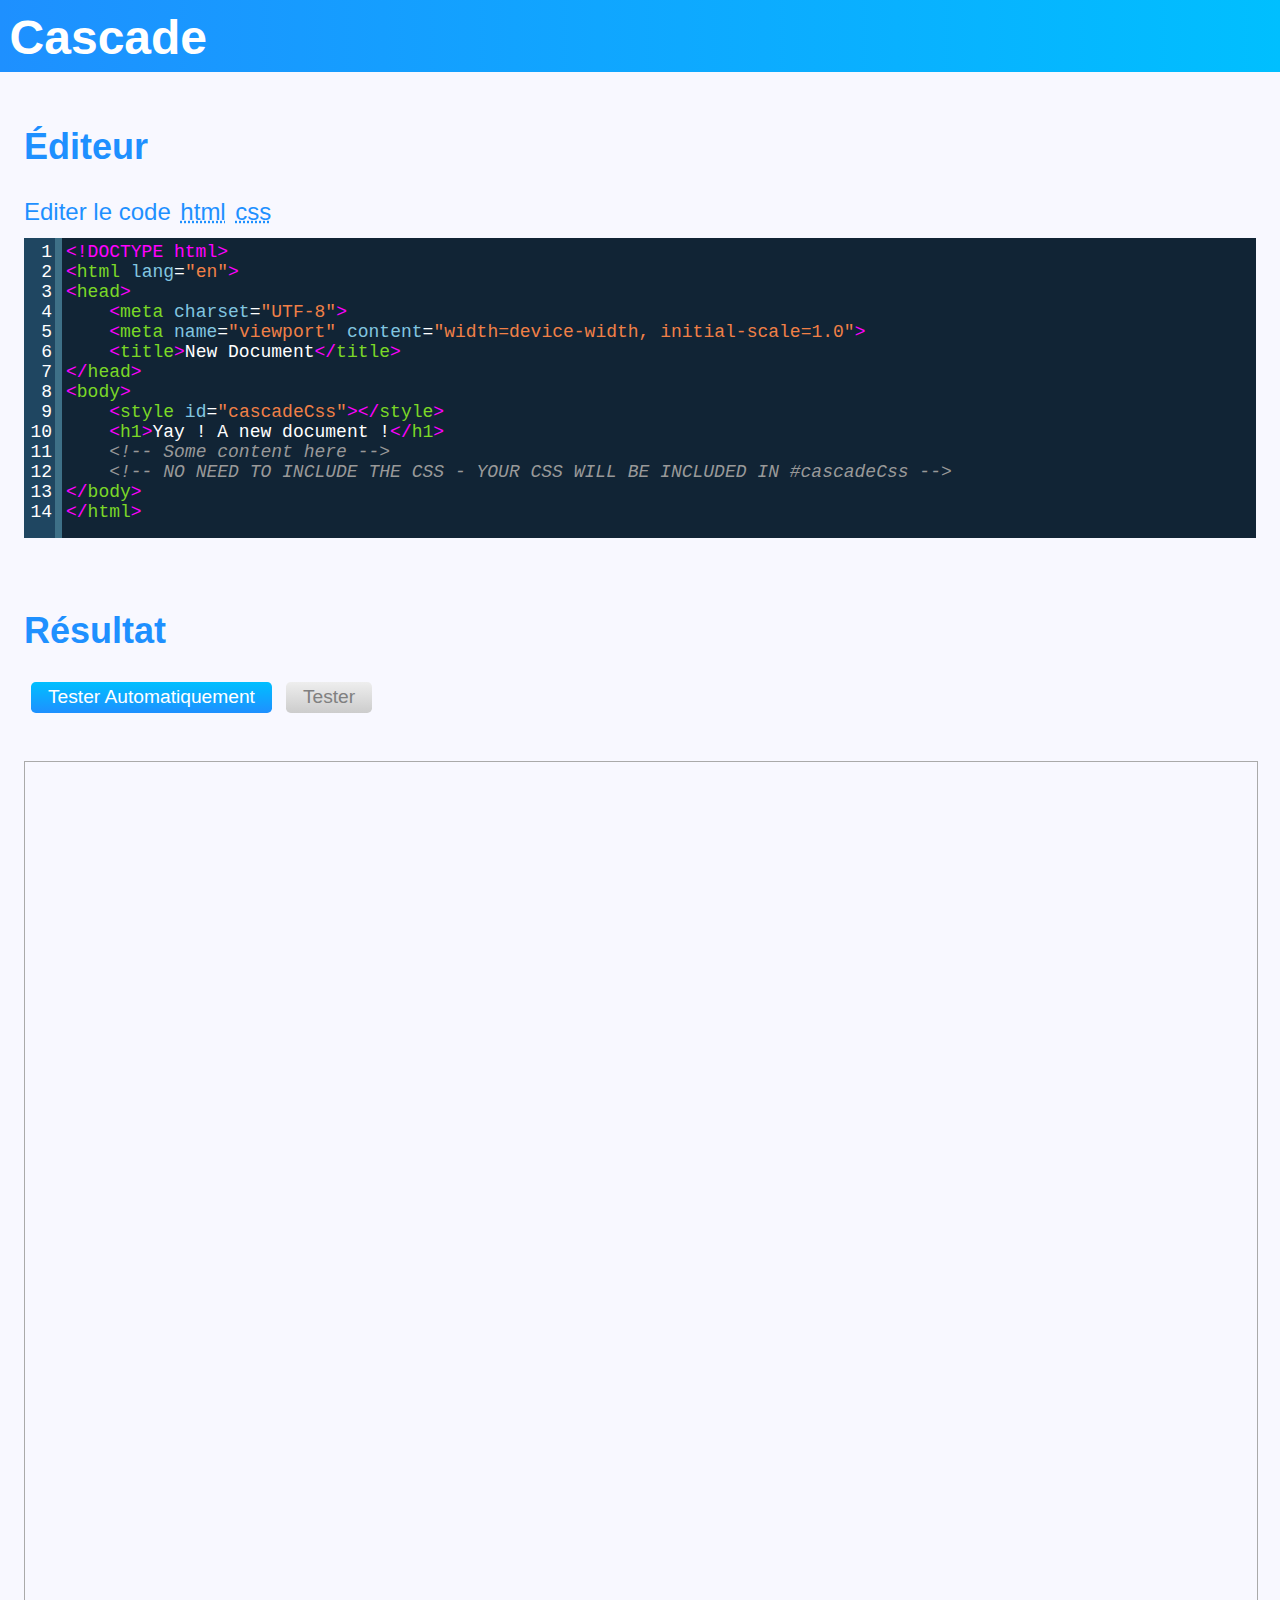
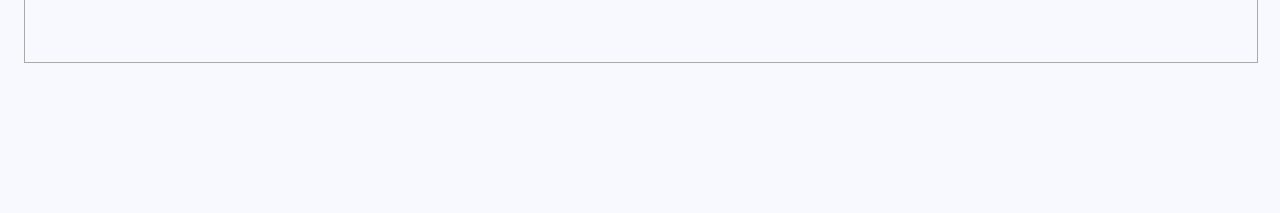
==== index.html @ 5a335325 "Fonctionnalités basiques" ====
<!DOCTYPE html>
<html lang="en">
<head>
    <meta charset="UTF-8">
    <meta name="viewport" content="width=device-width, initial-scale=1.0">
    <meta name="author" content="Yonis SAVARY">
    <link rel="stylesheet" href="style.css">
    <!-- codemirror main css -->
    <link rel="stylesheet" href="lib/codemirror.css">
    <!-- NEEDED FOR rubyblue THEME -->
    <link rel="stylesheet" href="lib/themes/rubyblue.css"> 
    <title>Cascade</title>
</head>
<body class="f-column">
    <header>
        <h1 class="header-title">Cascade</h1>
    </header>
    <section>
        <div id="editor" class="content-section">
            <h2>Éditeur</h2>
            <div class="f-row whitespace-margin">
                <span class="link-style">Editer le code</span>
                <a href="#htmlEditorDiv" class="tab-link" id="htmlEditorLink">html</a>
                <a href="#cssEditorDiv" class="tab-link">css</a>
            </div>
            <div id="tabs">
                <div id="htmlEditorDiv">
                    <textarea id="htmlTextArea" class="CodeMirror" type="text/html"></textarea>
                </div>
                <div id="cssEditorDiv">
                    <textarea id="cssTextArea" class="CodeMirror" type="text/css"></textarea>
                </div>
            </div>
        </div>
        <div class="content-section">
            <h2>Résultat</h2>
            <div class="f-row">
                <button id="testAutoBtn" class="button button-blue">Tester Automatiquement</button>
                <button id="testOnceBtn" class="button button-gray">Tester</button>
            </div>
            <iframe id="htmlIframeContainer" src="" frameborder="0"></iframe>
        </div>
    </section>
</body>
<!-- codemirror main & modes-->
<script src="lib/codemirror.js"></script>
<script src="lib/mode/css/css.js"></script>
<script src="lib/mode/xml/xml.js"></script>
<script src="lib/mode/htmlmixed/htmlmixed.js"></script>
<!-- main scripts -->
<script src="https://code.jquery.com/jquery-3.5.1.min.js"></script>
<script src="index.js"></script>
<script src="tabs.js"></script>

</html>
---- style.css ----
:root
{
    font-size: 24px;
}

html, body
{
    margin: 0px;
    padding: 0px;
    background-color: ghostwhite;
}

body
{
    font-family: sans-serif;
}

.CodeMirror
{
    font-size: 18px;
}

.whitespace-margin
{
    margin: 0.5rem 0rem;
}

h1, h2, h3
{
    color: dodgerblue;
}

/***************** HEADER ********************/

header
{
    width: 100%;
    height: 3rem;
    color: white;
    background: linear-gradient(to left, deepskyblue, dodgerblue);
}

.header-title
{
    margin: 0.4rem;
    color: white;
}

.header-decoration
{
    clip-path: polygon(100% 0, 100% 50%, 100% 100%, 33% 100%, 60% 50%, 33% 0);
    background-color: dodgerblue ;
}


/***************** FLEXBOXES *****************/

.f-row
{
    display: flex;
    flex-direction: row;
}

.f-column
{
    display: flex;
    flex-direction: column;
}

f-share
{
    flex: 1 1 0px;
}

/***************** MAIN SECTION *****************/

section
{
    padding: 1rem;
}

.content-section
{
    margin-bottom: 3rem;
}

/****************** EDITOR TAB LINKS/CONTAINER ******************/

.link-style, a
{
    color: dodgerblue;
    margin-right: 0.4rem;
    text-decoration-style: dotted;
}

/************************** BUTTONS **************************/

.button
{
    font-size: 0.8rem;
    padding: 0.2rem 0.7rem;
    border-radius: 0.2rem;
    border: none;
    cursor: pointer;
    margin: 0 0.3rem;
}

.button-gray
{
    color: gray;
    background: linear-gradient(#EEE, #CCC);
}

.button-blue
{
    color: white;
    background: linear-gradient( deepskyblue, dodgerblue);
}

iframe
{
    margin: 2rem 0rem;
    border: solid 1px #AAA;
}

iframe
{
    width: 100%;
    height: 100vh;
}
---- lib/codemirror.css ----
/* BASICS */

.CodeMirror {
  /* Set height, width, borders, and global font properties here */
  font-family: monospace;
  height: 300px;
  color: black;
  direction: ltr;
}

/* PADDING */

.CodeMirror-lines {
  padding: 4px 0; /* Vertical padding around content */
}
.CodeMirror pre.CodeMirror-line,
.CodeMirror pre.CodeMirror-line-like {
  padding: 0 4px; /* Horizontal padding of content */
}

.CodeMirror-scrollbar-filler, .CodeMirror-gutter-filler {
  background-color: white; /* The little square between H and V scrollbars */
}

/* GUTTER */

.CodeMirror-gutters {
  border-right: 1px solid #ddd;
  background-color: #f7f7f7;
  white-space: nowrap;
}
.CodeMirror-linenumbers {}
.CodeMirror-linenumber {
  padding: 0 3px 0 5px;
  min-width: 20px;
  text-align: right;
  color: #999;
  white-space: nowrap;
}

.CodeMirror-guttermarker { color: black; }
.CodeMirror-guttermarker-subtle { color: #999; }

/* CURSOR */

.CodeMirror-cursor {
  border-left: 1px solid black;
  border-right: none;
  width: 0;
}
/* Shown when moving in bi-directional text */
.CodeMirror div.CodeMirror-secondarycursor {
  border-left: 1px solid silver;
}
.cm-fat-cursor .CodeMirror-cursor {
  width: auto;
  border: 0 !important;
  background: #7e7;
}
.cm-fat-cursor div.CodeMirror-cursors {
  z-index: 1;
}
.cm-fat-cursor-mark {
  background-color: rgba(20, 255, 20, 0.5);
  -webkit-animation: blink 1.06s steps(1) infinite;
  -moz-animation: blink 1.06s steps(1) infinite;
  animation: blink 1.06s steps(1) infinite;
}
.cm-animate-fat-cursor {
  width: auto;
  border: 0;
  -webkit-animation: blink 1.06s steps(1) infinite;
  -moz-animation: blink 1.06s steps(1) infinite;
  animation: blink 1.06s steps(1) infinite;
  background-color: #7e7;
}
@-moz-keyframes blink {
  0% {}
  50% { background-color: transparent; }
  100% {}
}
@-webkit-keyframes blink {
  0% {}
  50% { background-color: transparent; }
  100% {}
}
@keyframes blink {
  0% {}
  50% { background-color: transparent; }
  100% {}
}

/* Can style cursor different in overwrite (non-insert) mode */
.CodeMirror-overwrite .CodeMirror-cursor {}

.cm-tab { display: inline-block; text-decoration: inherit; }

.CodeMirror-rulers {
  position: absolute;
  left: 0; right: 0; top: -50px; bottom: 0;
  overflow: hidden;
}
.CodeMirror-ruler {
  border-left: 1px solid #ccc;
  top: 0; bottom: 0;
  position: absolute;
}

/* DEFAULT THEME */

.cm-s-default .cm-header {color: blue;}
.cm-s-default .cm-quote {color: #090;}
.cm-negative {color: #d44;}
.cm-positive {color: #292;}
.cm-header, .cm-strong {font-weight: bold;}
.cm-em {font-style: italic;}
.cm-link {text-decoration: underline;}
.cm-strikethrough {text-decoration: line-through;}

.cm-s-default .cm-keyword {color: #708;}
.cm-s-default .cm-atom {color: #219;}
.cm-s-default .cm-number {color: #164;}
.cm-s-default .cm-def {color: #00f;}
.cm-s-default .cm-variable,
.cm-s-default .cm-punctuation,
.cm-s-default .cm-property,
.cm-s-default .cm-operator {}
.cm-s-default .cm-variable-2 {color: #05a;}
.cm-s-default .cm-variable-3, .cm-s-default .cm-type {color: #085;}
.cm-s-default .cm-comment {color: #a50;}
.cm-s-default .cm-string {color: #a11;}
.cm-s-default .cm-string-2 {color: #f50;}
.cm-s-default .cm-meta {color: #555;}
.cm-s-default .cm-qualifier {color: #555;}
.cm-s-default .cm-builtin {color: #30a;}
.cm-s-default .cm-bracket {color: #997;}
.cm-s-default .cm-tag {color: #170;}
.cm-s-default .cm-attribute {color: #00c;}
.cm-s-default .cm-hr {color: #999;}
.cm-s-default .cm-link {color: #00c;}

.cm-s-default .cm-error {color: #f00;}
.cm-invalidchar {color: #f00;}

.CodeMirror-composing { border-bottom: 2px solid; }

/* Default styles for common addons */

div.CodeMirror span.CodeMirror-matchingbracket {color: #0b0;}
div.CodeMirror span.CodeMirror-nonmatchingbracket {color: #a22;}
.CodeMirror-matchingtag { background: rgba(255, 150, 0, .3); }
.CodeMirror-activeline-background {background: #e8f2ff;}

/* STOP */

/* The rest of this file contains styles related to the mechanics of
   the editor. You probably shouldn't touch them. */

.CodeMirror {
  position: relative;
  overflow: hidden;
  background: white;
}

.CodeMirror-scroll {
  overflow: scroll !important; /* Things will break if this is overridden */
  /* 50px is the magic margin used to hide the element's real scrollbars */
  /* See overflow: hidden in .CodeMirror */
  margin-bottom: -50px; margin-right: -50px;
  padding-bottom: 50px;
  height: 100%;
  outline: none; /* Prevent dragging from highlighting the element */
  position: relative;
}
.CodeMirror-sizer {
  position: relative;
  border-right: 50px solid transparent;
}

/* The fake, visible scrollbars. Used to force redraw during scrolling
   before actual scrolling happens, thus preventing shaking and
   flickering artifacts. */
.CodeMirror-vscrollbar, .CodeMirror-hscrollbar, .CodeMirror-scrollbar-filler, .CodeMirror-gutter-filler {
  position: absolute;
  z-index: 6;
  display: none;
}
.CodeMirror-vscrollbar {
  right: 0; top: 0;
  overflow-x: hidden;
  overflow-y: scroll;
}
.CodeMirror-hscrollbar {
  bottom: 0; left: 0;
  overflow-y: hidden;
  overflow-x: scroll;
}
.CodeMirror-scrollbar-filler {
  right: 0; bottom: 0;
}
.CodeMirror-gutter-filler {
  left: 0; bottom: 0;
}

.CodeMirror-gutters {
  position: absolute; left: 0; top: 0;
  min-height: 100%;
  z-index: 3;
}
.CodeMirror-gutter {
  white-space: normal;
  height: 100%;
  display: inline-block;
  vertical-align: top;
  margin-bottom: -50px;
}
.CodeMirror-gutter-wrapper {
  position: absolute;
  z-index: 4;
  background: none !important;
  border: none !important;
}
.CodeMirror-gutter-background {
  position: absolute;
  top: 0; bottom: 0;
  z-index: 4;
}
.CodeMirror-gutter-elt {
  position: absolute;
  cursor: default;
  z-index: 4;
}
.CodeMirror-gutter-wrapper ::selection { background-color: transparent }
.CodeMirror-gutter-wrapper ::-moz-selection { background-color: transparent }

.CodeMirror-lines {
  cursor: text;
  min-height: 1px; /* prevents collapsing before first draw */
}
.CodeMirror pre.CodeMirror-line,
.CodeMirror pre.CodeMirror-line-like {
  /* Reset some styles that the rest of the page might have set */
  -moz-border-radius: 0; -webkit-border-radius: 0; border-radius: 0;
  border-width: 0;
  background: transparent;
  font-family: inherit;
  font-size: inherit;
  margin: 0;
  white-space: pre;
  word-wrap: normal;
  line-height: inherit;
  color: inherit;
  z-index: 2;
  position: relative;
  overflow: visible;
  -webkit-tap-highlight-color: transparent;
  -webkit-font-variant-ligatures: contextual;
  font-variant-ligatures: contextual;
}
.CodeMirror-wrap pre.CodeMirror-line,
.CodeMirror-wrap pre.CodeMirror-line-like {
  word-wrap: break-word;
  white-space: pre-wrap;
  word-break: normal;
}

.CodeMirror-linebackground {
  position: absolute;
  left: 0; right: 0; top: 0; bottom: 0;
  z-index: 0;
}

.CodeMirror-linewidget {
  position: relative;
  z-index: 2;
  padding: 0.1px; /* Force widget margins to stay inside of the container */
}

.CodeMirror-widget {}

.CodeMirror-rtl pre { direction: rtl; }

.CodeMirror-code {
  outline: none;
}

/* Force content-box sizing for the elements where we expect it */
.CodeMirror-scroll,
.CodeMirror-sizer,
.CodeMirror-gutter,
.CodeMirror-gutters,
.CodeMirror-linenumber {
  -moz-box-sizing: content-box;
  box-sizing: content-box;
}

.CodeMirror-measure {
  position: absolute;
  width: 100%;
  height: 0;
  overflow: hidden;
  visibility: hidden;
}

.CodeMirror-cursor {
  position: absolute;
  pointer-events: none;
}
.CodeMirror-measure pre { position: static; }

div.CodeMirror-cursors {
  visibility: hidden;
  position: relative;
  z-index: 3;
}
div.CodeMirror-dragcursors {
  visibility: visible;
}

.CodeMirror-focused div.CodeMirror-cursors {
  visibility: visible;
}

.CodeMirror-selected { background: #d9d9d9; }
.CodeMirror-focused .CodeMirror-selected { background: #d7d4f0; }
.CodeMirror-crosshair { cursor: crosshair; }
.CodeMirror-line::selection, .CodeMirror-line > span::selection, .CodeMirror-line > span > span::selection { background: #d7d4f0; }
.CodeMirror-line::-moz-selection, .CodeMirror-line > span::-moz-selection, .CodeMirror-line > span > span::-moz-selection { background: #d7d4f0; }

.cm-searching {
  background-color: #ffa;
  background-color: rgba(255, 255, 0, .4);
}

/* Used to force a border model for a node */
.cm-force-border { padding-right: .1px; }

@media print {
  /* Hide the cursor when printing */
  .CodeMirror div.CodeMirror-cursors {
    visibility: hidden;
  }
}

/* See issue #2901 */
.cm-tab-wrap-hack:after { content: ''; }

/* Help users use markselection to safely style text background */
span.CodeMirror-selectedtext { background: none; }
---- lib/themes/rubyblue.css ----
.cm-s-rubyblue.CodeMirror { background: #112435; color: white; }
.cm-s-rubyblue div.CodeMirror-selected { background: #38566F; }
.cm-s-rubyblue .CodeMirror-line::selection, .cm-s-rubyblue .CodeMirror-line > span::selection, .cm-s-rubyblue .CodeMirror-line > span > span::selection { background: rgba(56, 86, 111, 0.99); }
.cm-s-rubyblue .CodeMirror-line::-moz-selection, .cm-s-rubyblue .CodeMirror-line > span::-moz-selection, .cm-s-rubyblue .CodeMirror-line > span > span::-moz-selection { background: rgba(56, 86, 111, 0.99); }
.cm-s-rubyblue .CodeMirror-gutters { background: #1F4661; border-right: 7px solid #3E7087; }
.cm-s-rubyblue .CodeMirror-guttermarker { color: white; }
.cm-s-rubyblue .CodeMirror-guttermarker-subtle { color: #3E7087; }
.cm-s-rubyblue .CodeMirror-linenumber { color: white; }
.cm-s-rubyblue .CodeMirror-cursor { border-left: 1px solid white; }

.cm-s-rubyblue span.cm-comment { color: #999; font-style:italic; line-height: 1em; }
.cm-s-rubyblue span.cm-atom { color: #F4C20B; }
.cm-s-rubyblue span.cm-number, .cm-s-rubyblue span.cm-attribute { color: #82C6E0; }
.cm-s-rubyblue span.cm-keyword { color: #F0F; }
.cm-s-rubyblue span.cm-string { color: #F08047; }
.cm-s-rubyblue span.cm-meta { color: #F0F; }
.cm-s-rubyblue span.cm-variable-2, .cm-s-rubyblue span.cm-tag { color: #7BD827; }
.cm-s-rubyblue span.cm-variable-3, .cm-s-rubyblue span.cm-def, .cm-s-rubyblue span.cm-type { color: white; }
.cm-s-rubyblue span.cm-bracket { color: #F0F; }
.cm-s-rubyblue span.cm-link { color: #F4C20B; }
.cm-s-rubyblue span.CodeMirror-matchingbracket { color:#F0F !important; }
.cm-s-rubyblue span.cm-builtin, .cm-s-rubyblue span.cm-special { color: #FF9D00; }
.cm-s-rubyblue span.cm-error { color: #AF2018; }

.cm-s-rubyblue .CodeMirror-activeline-background { background: #173047; }
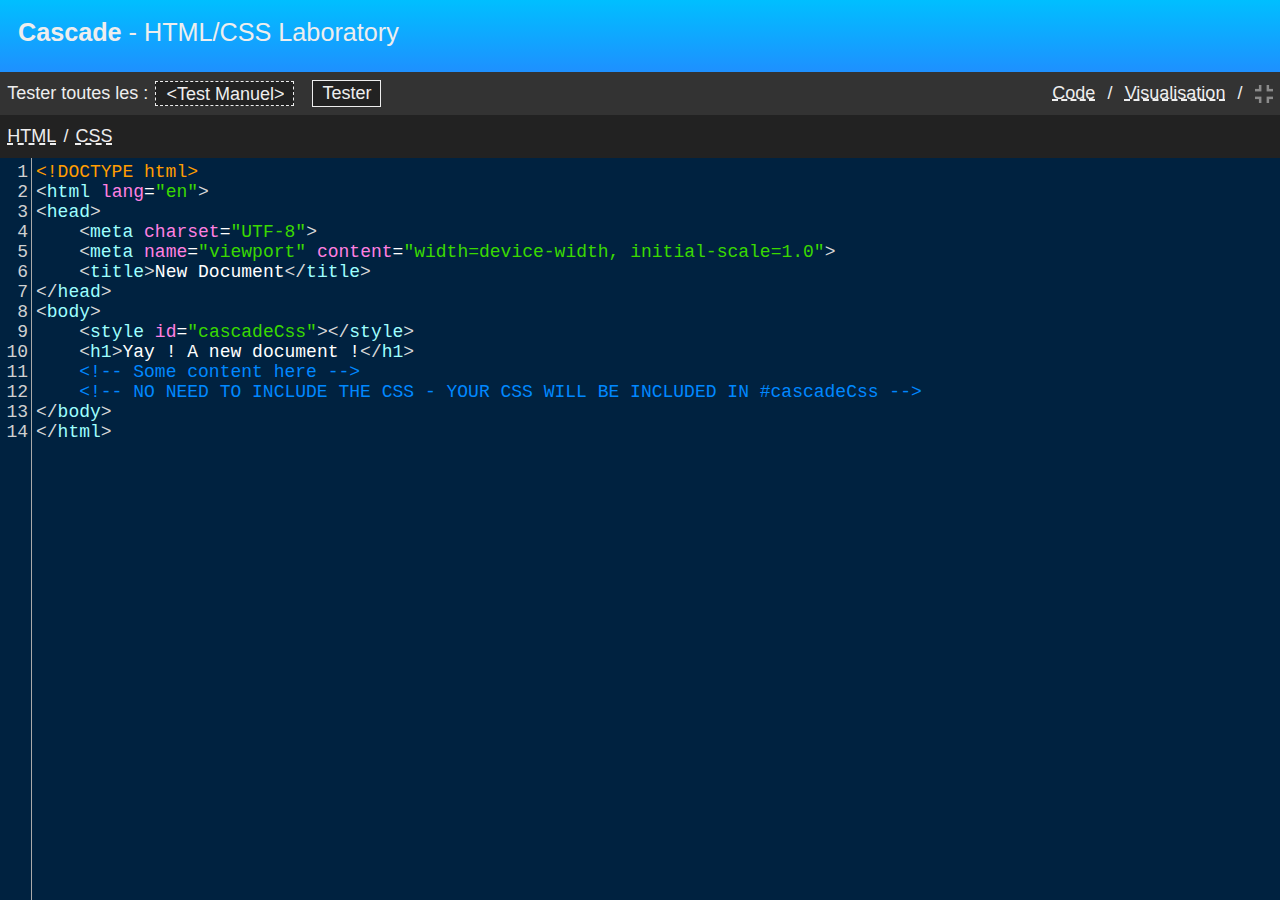
==== commit 39e89805: "Reconstruction complete, plus clean + fonctionnalité d'écran partagé" ====
--- a/index.html
+++ b/index.html
@@ -1,55 +1,69 @@
 <!DOCTYPE html>
 <html lang="en">
-<head>
-    <meta charset="UTF-8">
-    <meta name="viewport" content="width=device-width, initial-scale=1.0">
-    <meta name="author" content="Yonis SAVARY">
-    <link rel="stylesheet" href="style.css">
-    <!-- codemirror main css -->
-    <link rel="stylesheet" href="lib/codemirror.css">
-    <!-- NEEDED FOR rubyblue THEME -->
-    <link rel="stylesheet" href="lib/themes/rubyblue.css"> 
-    <title>Cascade</title>
-</head>
-<body class="f-column">
-    <header>
-        <h1 class="header-title">Cascade</h1>
-    </header>
-    <section>
-        <div id="editor" class="content-section">
-            <h2>Éditeur</h2>
-            <div class="f-row whitespace-margin">
-                <span class="link-style">Editer le code</span>
-                <a href="#htmlEditorDiv" class="tab-link" id="htmlEditorLink">html</a>
-                <a href="#cssEditorDiv" class="tab-link">css</a>
-            </div>
-            <div id="tabs">
-                <div id="htmlEditorDiv">
-                    <textarea id="htmlTextArea" class="CodeMirror" type="text/html"></textarea>
+    <head>
+        <meta charset="UTF-8">
+        <meta name="viewport" content="width=device-width, initial-scale=1.0">
+        <meta name="author" content="Yonis SAVARY">
+        <!-- codemirror main css + website -->
+        <link rel="stylesheet" href="public/lib/codemirror.css">
+        <link rel="stylesheet" href="public/lib/themes/cobalt.css">
+        <link rel="stylesheet" href="public/stylesheets/main.css">
+        <title>Cascade</title>
+    </head>
+    <body class="f-column">
+        <header class="f-row">
+            <span class="header-title"><b>Cascade</b> - HTML/CSS Laboratory</span>
+        </header>
+        <div class="toolbar f-row f-text">
+            <span class="text-whitespace">Tester toutes les : </span>
+            <select id="testIntervalSelect">
+                <option selected value="-1">&lt;Test Manuel&gt;</option>
+                <option value="500">500ms</option>
+                <option value="5000">5s</option>
+                <option value="60000">1m</option>
+            </select>
+            <button id="manualBuildButton">Tester</button>
+            <div class="f-share"></div>
+            <span class="text-whitespace">
+                <a href="#editorsDiv" class="fullscreen-only tabLink">Code</a>
+                <span class="text-whitespace fullscreen-only">/</span>
+                <a href="#visualiserDiv"  class="fullscreen-only tabLink">Visualisation</a>
+                <span class="text-whitespace fullscreen-only">/</span>
+                <img src="public/png/fullscreen.png" class="windowed-only" id="enableFullScreenMode">
+                <img src="public/png/minimize.png" class="fullscreen-only" id="disableFullScreenMode">
+            </span>
+        </div>
+        <div id="mainContent" class="f-row f-share">
+            <!-- EDITORS TEXTAREA/CODEMIRRORS -->
+            <div class="f-share f-column limited-50" id="editorsDiv">
+                <div class="toolbar toolbar-dark f-row f-text text-whitespace">
+                    <a href="#htmlEditorDiv" class="tabLink" id="htmlEditorLink">HTML</a> 
+                    <span class="text-whitespace">/</span>
+                    <a href="#cssEditorDiv" class="tabLink">CSS</a>
+                    <span id="warningSpan" class=" text-whitespace warning-text"></span>
                 </div>
-                <div id="cssEditorDiv">
-                    <textarea id="cssTextArea" class="CodeMirror" type="text/css"></textarea>
+                <div id="editor" class="f-share">
+                    <div id="htmlEditorDiv" class="codeMirrorArea">
+                        <textarea id="htmlEditor"></textarea>
+                    </div>
+                    <div id="cssEditorDiv" class="codeMirrorArea">
+                        <textarea id="cssEditor"></textarea>
+                    </div>
                 </div>
             </div>
+            <!-- RESULTS IFRAME -->
+            <iframe class="f-share" id="visualiserDiv">
+                
+            </iframe>
         </div>
-        <div class="content-section">
-            <h2>Résultat</h2>
-            <div class="f-row">
-                <button id="testAutoBtn" class="button button-blue">Tester Automatiquement</button>
-                <button id="testOnceBtn" class="button button-gray">Tester</button>
-            </div>
-            <iframe id="htmlIframeContainer" src="" frameborder="0"></iframe>
-        </div>
-    </section>
-</body>
-<!-- codemirror main & modes-->
-<script src="lib/codemirror.js"></script>
-<script src="lib/mode/css/css.js"></script>
-<script src="lib/mode/xml/xml.js"></script>
-<script src="lib/mode/htmlmixed/htmlmixed.js"></script>
-<!-- main scripts -->
-<script src="https://code.jquery.com/jquery-3.5.1.min.js"></script>
-<script src="index.js"></script>
-<script src="tabs.js"></script>
-
+    </body>
+    <!-- codemirror core and modes -->
+    <script src="public/lib/codemirror.js"></script>
+    <script src="public/lib/mode/xml.js"></script>
+    <script src="public/lib/mode/htmlmixed.js"></script>
+    <script src="public/lib/mode/css.js"></script>
+    <!-- website main js + jquery -->
+    <script src="https://code.jquery.com/jquery-3.5.1.min.js"></script>
+    <script src="public/js/cascade.js"></script>
+    <script src="public/js/tabs.js"></script>
 </html>--- a/public/lib/codemirror.css
+++ b/public/lib/codemirror.css
@@ -0,0 +1,349 @@
+/* BASICS */
+
+.CodeMirror {
+  /* Set height, width, borders, and global font properties here */
+  font-family: monospace;
+  height: 300px;
+  color: black;
+  direction: ltr;
+}
+
+/* PADDING */
+
+.CodeMirror-lines {
+  padding: 4px 0; /* Vertical padding around content */
+}
+.CodeMirror pre.CodeMirror-line,
+.CodeMirror pre.CodeMirror-line-like {
+  padding: 0 4px; /* Horizontal padding of content */
+}
+
+.CodeMirror-scrollbar-filler, .CodeMirror-gutter-filler {
+  background-color: white; /* The little square between H and V scrollbars */
+}
+
+/* GUTTER */
+
+.CodeMirror-gutters {
+  border-right: 1px solid #ddd;
+  background-color: #f7f7f7;
+  white-space: nowrap;
+}
+.CodeMirror-linenumbers {}
+.CodeMirror-linenumber {
+  padding: 0 3px 0 5px;
+  min-width: 20px;
+  text-align: right;
+  color: #999;
+  white-space: nowrap;
+}
+
+.CodeMirror-guttermarker { color: black; }
+.CodeMirror-guttermarker-subtle { color: #999; }
+
+/* CURSOR */
+
+.CodeMirror-cursor {
+  border-left: 1px solid black;
+  border-right: none;
+  width: 0;
+}
+/* Shown when moving in bi-directional text */
+.CodeMirror div.CodeMirror-secondarycursor {
+  border-left: 1px solid silver;
+}
+.cm-fat-cursor .CodeMirror-cursor {
+  width: auto;
+  border: 0 !important;
+  background: #7e7;
+}
+.cm-fat-cursor div.CodeMirror-cursors {
+  z-index: 1;
+}
+.cm-fat-cursor-mark {
+  background-color: rgba(20, 255, 20, 0.5);
+  -webkit-animation: blink 1.06s steps(1) infinite;
+  -moz-animation: blink 1.06s steps(1) infinite;
+  animation: blink 1.06s steps(1) infinite;
+}
+.cm-animate-fat-cursor {
+  width: auto;
+  border: 0;
+  -webkit-animation: blink 1.06s steps(1) infinite;
+  -moz-animation: blink 1.06s steps(1) infinite;
+  animation: blink 1.06s steps(1) infinite;
+  background-color: #7e7;
+}
+@-moz-keyframes blink {
+  0% {}
+  50% { background-color: transparent; }
+  100% {}
+}
+@-webkit-keyframes blink {
+  0% {}
+  50% { background-color: transparent; }
+  100% {}
+}
+@keyframes blink {
+  0% {}
+  50% { background-color: transparent; }
+  100% {}
+}
+
+/* Can style cursor different in overwrite (non-insert) mode */
+.CodeMirror-overwrite .CodeMirror-cursor {}
+
+.cm-tab { display: inline-block; text-decoration: inherit; }
+
+.CodeMirror-rulers {
+  position: absolute;
+  left: 0; right: 0; top: -50px; bottom: 0;
+  overflow: hidden;
+}
+.CodeMirror-ruler {
+  border-left: 1px solid #ccc;
+  top: 0; bottom: 0;
+  position: absolute;
+}
+
+/* DEFAULT THEME */
+
+.cm-s-default .cm-header {color: blue;}
+.cm-s-default .cm-quote {color: #090;}
+.cm-negative {color: #d44;}
+.cm-positive {color: #292;}
+.cm-header, .cm-strong {font-weight: bold;}
+.cm-em {font-style: italic;}
+.cm-link {text-decoration: underline;}
+.cm-strikethrough {text-decoration: line-through;}
+
+.cm-s-default .cm-keyword {color: #708;}
+.cm-s-default .cm-atom {color: #219;}
+.cm-s-default .cm-number {color: #164;}
+.cm-s-default .cm-def {color: #00f;}
+.cm-s-default .cm-variable,
+.cm-s-default .cm-punctuation,
+.cm-s-default .cm-property,
+.cm-s-default .cm-operator {}
+.cm-s-default .cm-variable-2 {color: #05a;}
+.cm-s-default .cm-variable-3, .cm-s-default .cm-type {color: #085;}
+.cm-s-default .cm-comment {color: #a50;}
+.cm-s-default .cm-string {color: #a11;}
+.cm-s-default .cm-string-2 {color: #f50;}
+.cm-s-default .cm-meta {color: #555;}
+.cm-s-default .cm-qualifier {color: #555;}
+.cm-s-default .cm-builtin {color: #30a;}
+.cm-s-default .cm-bracket {color: #997;}
+.cm-s-default .cm-tag {color: #170;}
+.cm-s-default .cm-attribute {color: #00c;}
+.cm-s-default .cm-hr {color: #999;}
+.cm-s-default .cm-link {color: #00c;}
+
+.cm-s-default .cm-error {color: #f00;}
+.cm-invalidchar {color: #f00;}
+
+.CodeMirror-composing { border-bottom: 2px solid; }
+
+/* Default styles for common addons */
+
+div.CodeMirror span.CodeMirror-matchingbracket {color: #0b0;}
+div.CodeMirror span.CodeMirror-nonmatchingbracket {color: #a22;}
+.CodeMirror-matchingtag { background: rgba(255, 150, 0, .3); }
+.CodeMirror-activeline-background {background: #e8f2ff;}
+
+/* STOP */
+
+/* The rest of this file contains styles related to the mechanics of
+   the editor. You probably shouldn't touch them. */
+
+.CodeMirror {
+  position: relative;
+  overflow: hidden;
+  background: white;
+}
+
+.CodeMirror-scroll {
+  overflow: scroll !important; /* Things will break if this is overridden */
+  /* 50px is the magic margin used to hide the element's real scrollbars */
+  /* See overflow: hidden in .CodeMirror */
+  margin-bottom: -50px; margin-right: -50px;
+  padding-bottom: 50px;
+  height: 100%;
+  outline: none; /* Prevent dragging from highlighting the element */
+  position: relative;
+}
+.CodeMirror-sizer {
+  position: relative;
+  border-right: 50px solid transparent;
+}
+
+/* The fake, visible scrollbars. Used to force redraw during scrolling
+   before actual scrolling happens, thus preventing shaking and
+   flickering artifacts. */
+.CodeMirror-vscrollbar, .CodeMirror-hscrollbar, .CodeMirror-scrollbar-filler, .CodeMirror-gutter-filler {
+  position: absolute;
+  z-index: 6;
+  display: none;
+}
+.CodeMirror-vscrollbar {
+  right: 0; top: 0;
+  overflow-x: hidden;
+  overflow-y: scroll;
+}
+.CodeMirror-hscrollbar {
+  bottom: 0; left: 0;
+  overflow-y: hidden;
+  overflow-x: scroll;
+}
+.CodeMirror-scrollbar-filler {
+  right: 0; bottom: 0;
+}
+.CodeMirror-gutter-filler {
+  left: 0; bottom: 0;
+}
+
+.CodeMirror-gutters {
+  position: absolute; left: 0; top: 0;
+  min-height: 100%;
+  z-index: 3;
+}
+.CodeMirror-gutter {
+  white-space: normal;
+  height: 100%;
+  display: inline-block;
+  vertical-align: top;
+  margin-bottom: -50px;
+}
+.CodeMirror-gutter-wrapper {
+  position: absolute;
+  z-index: 4;
+  background: none !important;
+  border: none !important;
+}
+.CodeMirror-gutter-background {
+  position: absolute;
+  top: 0; bottom: 0;
+  z-index: 4;
+}
+.CodeMirror-gutter-elt {
+  position: absolute;
+  cursor: default;
+  z-index: 4;
+}
+.CodeMirror-gutter-wrapper ::selection { background-color: transparent }
+.CodeMirror-gutter-wrapper ::-moz-selection { background-color: transparent }
+
+.CodeMirror-lines {
+  cursor: text;
+  min-height: 1px; /* prevents collapsing before first draw */
+}
+.CodeMirror pre.CodeMirror-line,
+.CodeMirror pre.CodeMirror-line-like {
+  /* Reset some styles that the rest of the page might have set */
+  -moz-border-radius: 0; -webkit-border-radius: 0; border-radius: 0;
+  border-width: 0;
+  background: transparent;
+  font-family: inherit;
+  font-size: inherit;
+  margin: 0;
+  white-space: pre;
+  word-wrap: normal;
+  line-height: inherit;
+  color: inherit;
+  z-index: 2;
+  position: relative;
+  overflow: visible;
+  -webkit-tap-highlight-color: transparent;
+  -webkit-font-variant-ligatures: contextual;
+  font-variant-ligatures: contextual;
+}
+.CodeMirror-wrap pre.CodeMirror-line,
+.CodeMirror-wrap pre.CodeMirror-line-like {
+  word-wrap: break-word;
+  white-space: pre-wrap;
+  word-break: normal;
+}
+
+.CodeMirror-linebackground {
+  position: absolute;
+  left: 0; right: 0; top: 0; bottom: 0;
+  z-index: 0;
+}
+
+.CodeMirror-linewidget {
+  position: relative;
+  z-index: 2;
+  padding: 0.1px; /* Force widget margins to stay inside of the container */
+}
+
+.CodeMirror-widget {}
+
+.CodeMirror-rtl pre { direction: rtl; }
+
+.CodeMirror-code {
+  outline: none;
+}
+
+/* Force content-box sizing for the elements where we expect it */
+.CodeMirror-scroll,
+.CodeMirror-sizer,
+.CodeMirror-gutter,
+.CodeMirror-gutters,
+.CodeMirror-linenumber {
+  -moz-box-sizing: content-box;
+  box-sizing: content-box;
+}
+
+.CodeMirror-measure {
+  position: absolute;
+  width: 100%;
+  height: 0;
+  overflow: hidden;
+  visibility: hidden;
+}
+
+.CodeMirror-cursor {
+  position: absolute;
+  pointer-events: none;
+}
+.CodeMirror-measure pre { position: static; }
+
+div.CodeMirror-cursors {
+  visibility: hidden;
+  position: relative;
+  z-index: 3;
+}
+div.CodeMirror-dragcursors {
+  visibility: visible;
+}
+
+.CodeMirror-focused div.CodeMirror-cursors {
+  visibility: visible;
+}
+
+.CodeMirror-selected { background: #d9d9d9; }
+.CodeMirror-focused .CodeMirror-selected { background: #d7d4f0; }
+.CodeMirror-crosshair { cursor: crosshair; }
+.CodeMirror-line::selection, .CodeMirror-line > span::selection, .CodeMirror-line > span > span::selection { background: #d7d4f0; }
+.CodeMirror-line::-moz-selection, .CodeMirror-line > span::-moz-selection, .CodeMirror-line > span > span::-moz-selection { background: #d7d4f0; }
+
+.cm-searching {
+  background-color: #ffa;
+  background-color: rgba(255, 255, 0, .4);
+}
+
+/* Used to force a border model for a node */
+.cm-force-border { padding-right: .1px; }
+
+@media print {
+  /* Hide the cursor when printing */
+  .CodeMirror div.CodeMirror-cursors {
+    visibility: hidden;
+  }
+}
+
+/* See issue #2901 */
+.cm-tab-wrap-hack:after { content: ''; }
+
+/* Help users use markselection to safely style text background */
+span.CodeMirror-selectedtext { background: none; }
--- a/public/lib/themes/cobalt.css
+++ b/public/lib/themes/cobalt.css
@@ -0,0 +1,25 @@
+.cm-s-cobalt.CodeMirror { background: #002240; color: white; }
+.cm-s-cobalt div.CodeMirror-selected { background: #b36539; }
+.cm-s-cobalt .CodeMirror-line::selection, .cm-s-cobalt .CodeMirror-line > span::selection, .cm-s-cobalt .CodeMirror-line > span > span::selection { background: rgba(179, 101, 57, .99); }
+.cm-s-cobalt .CodeMirror-line::-moz-selection, .cm-s-cobalt .CodeMirror-line > span::-moz-selection, .cm-s-cobalt .CodeMirror-line > span > span::-moz-selection { background: rgba(179, 101, 57, .99); }
+.cm-s-cobalt .CodeMirror-gutters { background: #002240; border-right: 1px solid #aaa; }
+.cm-s-cobalt .CodeMirror-guttermarker { color: #ffee80; }
+.cm-s-cobalt .CodeMirror-guttermarker-subtle { color: #d0d0d0; }
+.cm-s-cobalt .CodeMirror-linenumber { color: #d0d0d0; }
+.cm-s-cobalt .CodeMirror-cursor { border-left: 1px solid white; }
+
+.cm-s-cobalt span.cm-comment { color: #08f; }
+.cm-s-cobalt span.cm-atom { color: #845dc4; }
+.cm-s-cobalt span.cm-number, .cm-s-cobalt span.cm-attribute { color: #ff80e1; }
+.cm-s-cobalt span.cm-keyword { color: #ffee80; }
+.cm-s-cobalt span.cm-string { color: #3ad900; }
+.cm-s-cobalt span.cm-meta { color: #ff9d00; }
+.cm-s-cobalt span.cm-variable-2, .cm-s-cobalt span.cm-tag { color: #9effff; }
+.cm-s-cobalt span.cm-variable-3, .cm-s-cobalt span.cm-def, .cm-s-cobalt .cm-type { color: white; }
+.cm-s-cobalt span.cm-bracket { color: #d8d8d8; }
+.cm-s-cobalt span.cm-builtin, .cm-s-cobalt span.cm-special { color: #ff9e59; }
+.cm-s-cobalt span.cm-link { color: #845dc4; }
+.cm-s-cobalt span.cm-error { color: #9d1e15; }
+
+.cm-s-cobalt .CodeMirror-activeline-background { background: #002D57; }
+.cm-s-cobalt .CodeMirror-matchingbracket { outline:1px solid grey;color:white !important; }
--- a/public/stylesheets/main.css
+++ b/public/stylesheets/main.css
@@ -0,0 +1,149 @@
+:root
+{
+    font-size: 18px;
+    font-family: sans-serif;
+    --light-gray : rgb(238, 238, 238);
+}
+
+html, body
+{
+    margin: 0;
+    padding: 0;
+    background-color: #222 ;
+    color: var(--light-gray);
+    width: 100%;
+    height: 100vh;
+}
+
+header
+{
+    height: 2rem;
+    padding: 1rem 1rem;
+    background: linear-gradient(deepskyblue,dodgerblue);
+}
+
+.header-title
+{
+    font-size: 1.4rem;
+    margin: 0px;
+}
+
+.f-row
+{
+    display: flex;
+    flex-direction: row;
+    align-items: stretch;
+}
+
+.f-column
+{
+    display: flex;
+    flex-direction: column;
+    align-items: stretch;
+}
+
+.f-text
+{
+    align-items: center;
+}
+
+.toolbar
+{
+    width: 100%;
+    height: 2rem;
+    padding: 0.2rem 0rem;
+    background-color: #333;
+}
+
+.toolbar-dark
+{
+    background-color: #222 ;
+}
+
+.toolbar img
+{
+    width: 1rem;
+    vertical-align: middle;
+    cursor: pointer;
+}
+
+.f-share
+{
+    flex: 1 1 0px;
+}
+
+a
+{
+    color: var(--light-gray);
+    text-decoration-style: dashed;
+}
+
+.text-whitespace
+{
+    margin: 0 0.4rem;
+}
+
+.codeMirrorArea
+{
+    flex:1 1 auto;
+    margin-top:0;
+    height:100%;
+    position:relative;
+}
+
+.CodeMirror {
+position: relative;
+top:0;
+bottom:0;
+left:0;
+right:0;
+height:100%;
+}
+
+.limited-50
+{
+    max-width: 50%;
+}
+
+iframe
+{
+    border: none;
+    /*
+    background: repeating-linear-gradient(-45deg,
+        rgb(39, 39, 39) 0rem, 
+        rgb(39, 39, 39) 3rem, 
+        rgb(70, 70, 70) 3rem, 
+        rgb(70, 70, 70) 6rem)
+        */
+    background-color: white;
+}
+
+select, option, button
+{
+    color: var(--light-gray);
+    font-size: 1rem;
+    padding: 0.1rem 0.5rem;
+    background-color: #222 ;
+    font-family: sans-serif;
+}
+
+select {
+    -webkit-appearance: none;
+    -moz-appearance: none;
+    text-indent: 1px;
+    text-overflow: '';
+    border: dashed var(--light-gray) 1px;
+    margin-right: 1rem;
+}
+
+
+button
+{
+    border: solid var(--light-gray) 1px;
+    cursor: pointer;
+}
+
+.warning-text
+{
+    color: rgb(253, 239, 161);
+}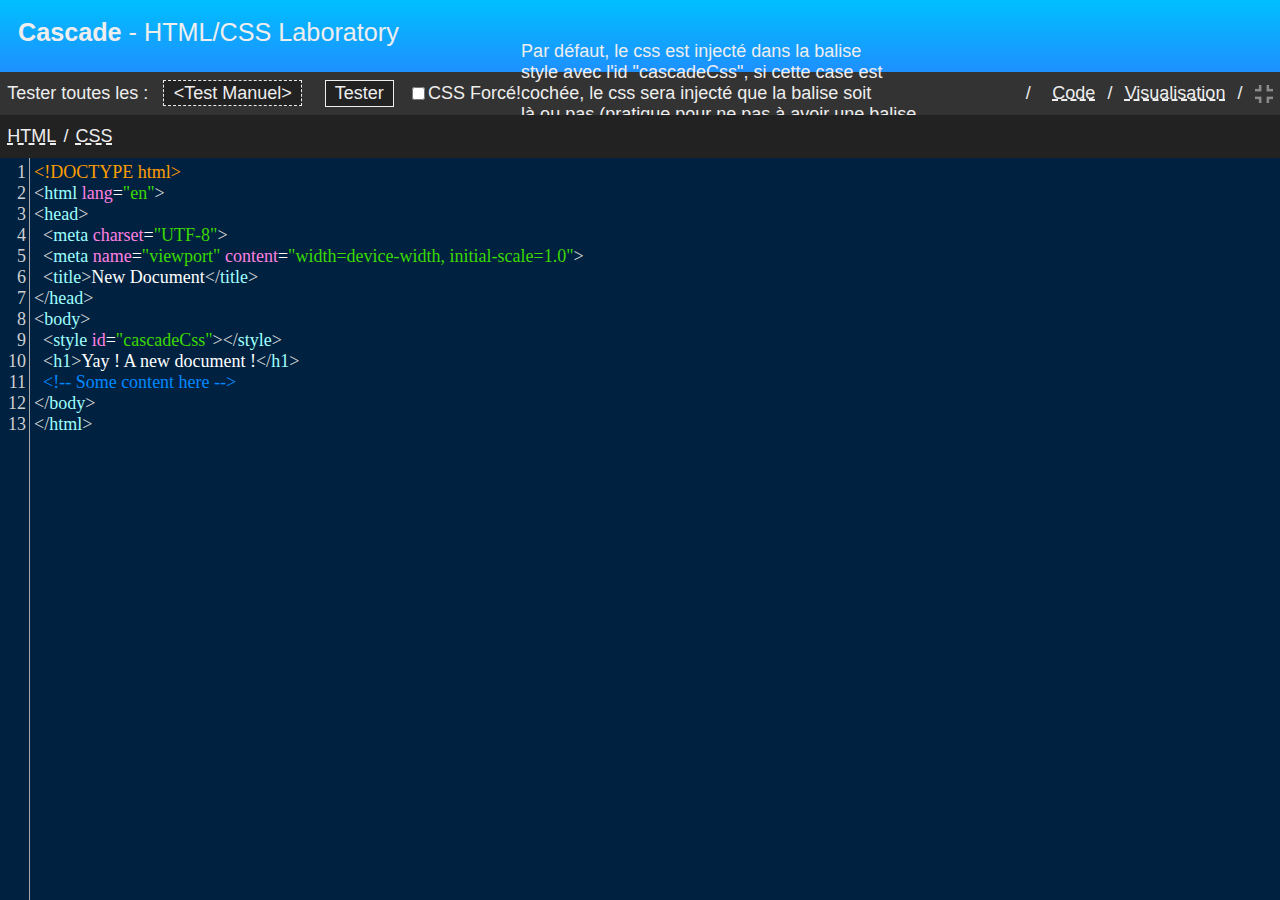
==== commit b1cfe07c: "added cascade-cursor 'plugin' + tooltips scripts + forced Css button" ====
--- a/index.html
+++ b/index.html
@@ -16,14 +16,33 @@
         </header>
         <div class="toolbar f-row f-text">
             <span class="text-whitespace">Tester toutes les : </span>
-            <select id="testIntervalSelect">
-                <option selected value="-1">&lt;Test Manuel&gt;</option>
-                <option value="500">500ms</option>
-                <option value="5000">5s</option>
-                <option value="60000">1m</option>
-            </select>
-            <button id="manualBuildButton">Tester</button>
+            <div class="text-whitespace">
+                <select id="testIntervalSelect" class="select">
+                    <option class="option" selected value="-1">&lt;Test Manuel&gt;</option>
+                    <option class="option" value="500">500ms</option>
+                    <option class="option" value="2000">2s</option>
+                    <option class="option" value="10000">10s</option>
+                    <option class="option" value="60000">1m</option>
+                </select>
+                <button id="manualBuildButton">Tester</button>
+            </div>
+            <div class="text-whitespace f-row f-text">
+                <input type="checkbox" id="forceCssCheckBox"/>
+                <label for="forceCssCheckBox">CSS Forcé</label>
+                <div href="#cssForceToolTip" class="toolTipsBtn">!</div>
+                <div class="toolTipsContent" id="cssForceToolTip">
+                    Par défaut, le css est injecté dans la balise<br>
+                    style avec l'id "cascadeCss", si cette case est <br>
+                    cochée, le css sera injecté que la balise soit<br>
+                    là ou pas (pratique pour ne pas à avoir une balise <br>
+                    de test dans une page plus importante)
+                </div>
+            </div>
             <div class="f-share"></div>
+            <span class="text-whitespace f-row">
+                <div class="cascade-cursor-btn"></div>
+                <span class="text-whitespace fullscreen-only">/</span>
+            </span>
             <span class="text-whitespace">
                 <a href="#editorsDiv" class="fullscreen-only tabLink">Code</a>
                 <span class="text-whitespace fullscreen-only">/</span>
@@ -40,7 +59,7 @@
                     <a href="#htmlEditorDiv" class="tabLink" id="htmlEditorLink">HTML</a> 
                     <span class="text-whitespace">/</span>
                     <a href="#cssEditorDiv" class="tabLink">CSS</a>
-                    <span id="warningSpan" class=" text-whitespace warning-text"></span>
+                    <span id="infosSpan" class=" text-whitespace infos-text"></span>
                 </div>
                 <div id="editor" class="f-share">
                     <div id="htmlEditorDiv" class="codeMirrorArea">
@@ -64,6 +83,8 @@
     <script src="public/lib/mode/css.js"></script>
     <!-- website main js + jquery -->
     <script src="https://code.jquery.com/jquery-3.5.1.min.js"></script>
+    <script src="public/js/cascade-cursor.js"></script>
     <script src="public/js/cascade.js"></script>
     <script src="public/js/tabs.js"></script>
+    <script src="public/js/toolTips.js"></script>
 </html>--- a/public/stylesheets/main.css
+++ b/public/stylesheets/main.css
@@ -98,6 +98,7 @@
 left:0;
 right:0;
 height:100%;
+z-index: 0;
 }
 
 .limited-50
@@ -118,7 +119,7 @@
     background-color: white;
 }
 
-select, option, button
+.select, .option, button
 {
     color: var(--light-gray);
     font-size: 1rem;
@@ -127,7 +128,7 @@
     font-family: sans-serif;
 }
 
-select {
+.select {
     -webkit-appearance: none;
     -moz-appearance: none;
     text-indent: 1px;
@@ -143,7 +144,12 @@
     cursor: pointer;
 }
 
-.warning-text
+.infos-text
 {
-    color: rgb(253, 239, 161);
+    color: rgb(201, 255, 179);
+}
+
+.CodeMirror *
+{
+    font-family: "consolas";
 }